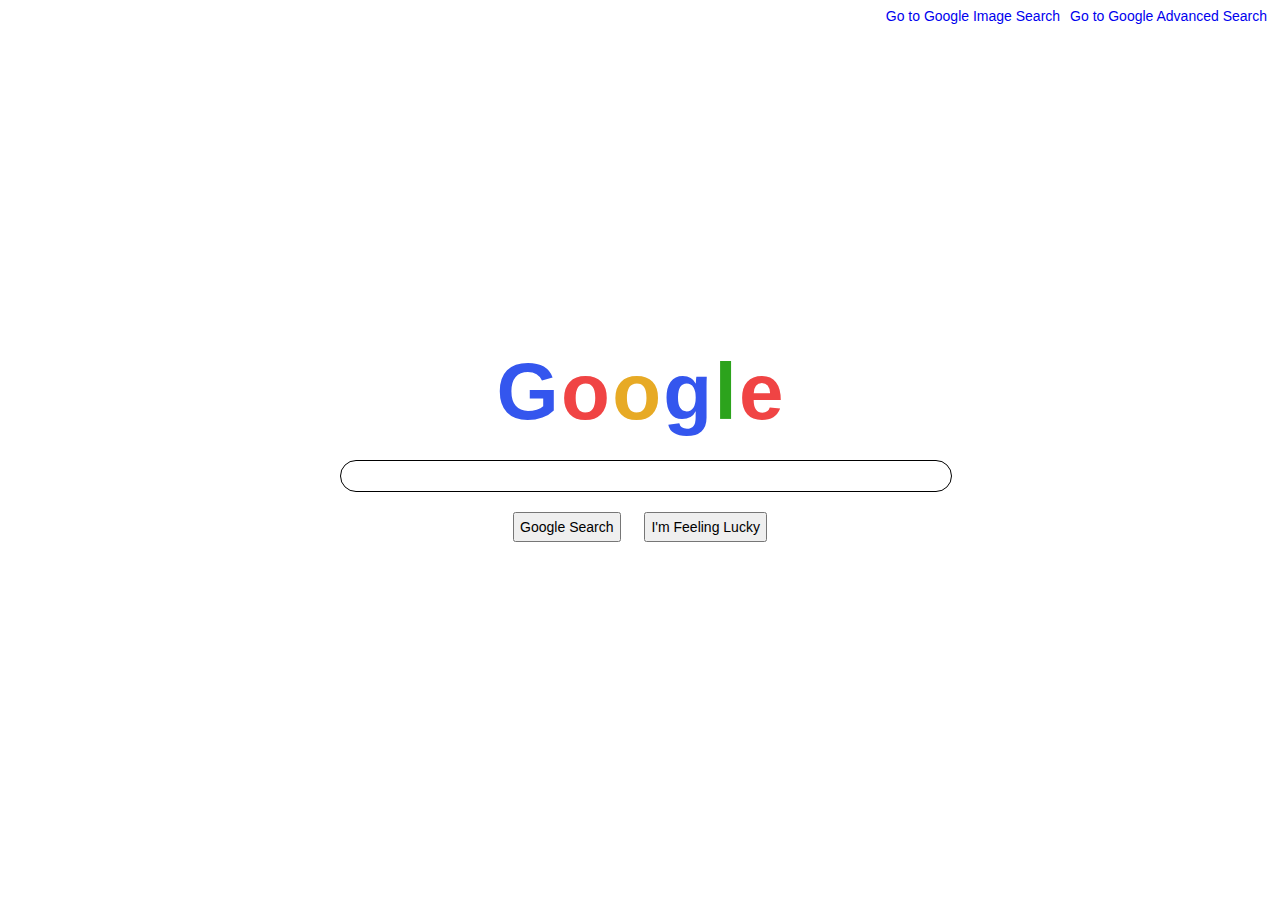
==== index.html @ f757a870 "commiting to creating new habits" ====
<!DOCTYPE html>
<html lang="en">

    <head>
        <title>Search</title>
        <link rel="stylesheet" href="./styles.css">
    </head>

    <body>
        <div class="goto">
            <a href="./image.html">Go to Google Image Search</a>
            <a href="./advanced.html">Go to Google Advanced Search</a>
        </div>


        <div class="flex-container">
            <h1>
                <!---Looks better than basic black text :-) -->
                <span style="color: rgb(52, 86, 238);">G</span>
                <span style="color: rgb(240, 68, 68);">o</span>
                <span style="color: rgb(231, 170, 37);">o</span>
                <span style="color: rgb(52, 86, 238);">g</span>
                <span style="color: rgb(44, 163, 28);">l</span>
                <span style="color: rgb(240, 68, 68);">e</span>
            </h1>

            <form action="https://google.com/search">
                <input type="text" name="q">
                <br>
                <input type="submit" value="Google Search" name="btnK">
                <input type="submit" value="I'm Feeling Lucky" name="btnI">

            </form>
        </div>

    </body>

</html>
---- styles.css ----
body,
input,
button,
a {
    font-size: 14px;
    font-family: helvetica, arial, sans-serif;
}

.flex-container {
    display: flex;
    align-items: center;
    justify-content: center;
    width: 100%;
    height: 100vh;
    flex-direction: column;
}

.flex-container.advanced {
    align-items: flex-start;
    justify-content: center;
}

.flex-container h1 {
    font-weight: bold;
    font-size: 5rem;
    margin: 2px;
    word-spacing: -10px;
    letter-spacing: -10px;
}

span {
    margin: 0px;
    word-spacing: normal;
    letter-spacing: normal;
    display: inline-block;
}

form {
    margin-top: 20px;
    width: 60%;
    /* looks nicer on mobile and/or resized browser*/
    max-width: 600px;
    text-align: center;
}

input[type=text] {
    width: 100%;
    height: 20px;
    margin-bottom: 10px;
    padding: 5px;
    border: 1px solid;
    border-radius: 20px;
}

input[type=submit] {
    padding: 5px;
    margin: 10px;
}

.goto {
    display: flex;
    height: 25px;
    width: 100%;
    margin-left: auto;
    justify-content: flex-end;
    margin-bottom: -25px;
}

.goto.advanced {
    justify-content: space-between;
}

.row {
    display: flex;
    justify-content: space-between;
}

.goto>a {
    margin-right: 5px;
    margin-left: 5px;
    text-decoration: none;
}

.advanced>h1 {
    margin-top: 0px;
}

.advanced>h2,
h4,
form,
p {
    margin: 20px;
}

.advanced span {
    letter-spacing: -5px;
}

.advanced form {
    margin-top: 10px;
}

.advanced label {
    padding-top: 5px;
}

.advanced input[type=text] {
    width: 60%;
    border-radius: 0px;
}

.advanced input[type=submit] {
    margin: 0px;
    padding: 10px;
    background-color: rgb(0, 102, 255);
    color: white;
    border: 1px solid;
}

.subtext {
    display: flex;
    width: 95%;
    margin-top: -15px;
    justify-content: flex-end;
}

.advanced .subtext {
    display: flex;
    width: 100%;
    margin-top: 10px;
    justify-content: flex-end;
}

hr {
    width: 100%;
}

.filler {
    height: 25%;
}
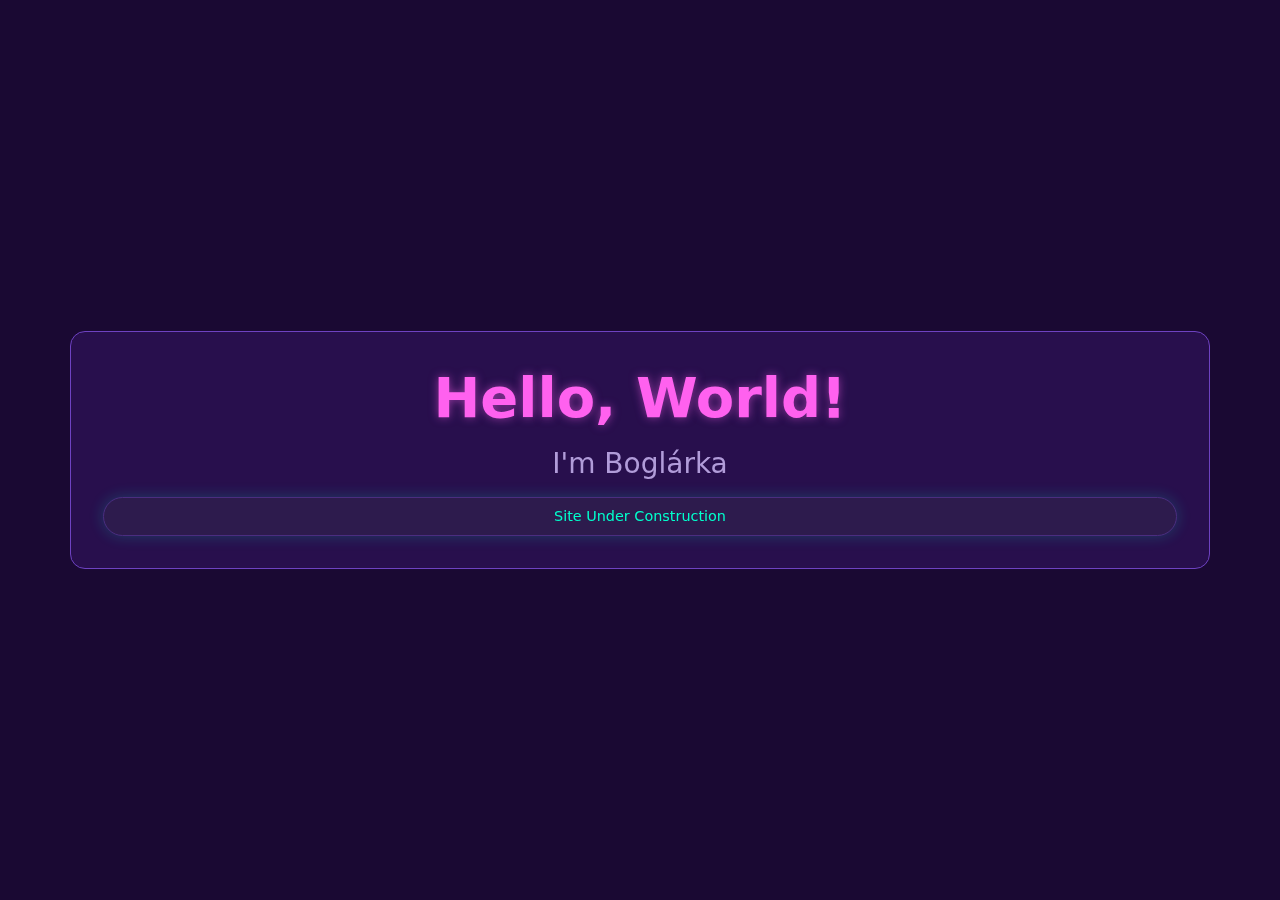
==== commit 61426fc0: "new update" ====
--- a/index.html
+++ b/index.html
@@ -1,38 +1,58 @@
 <!DOCTYPE html>
 <html lang="en">
+<head>
+    <meta charset="UTF-8">
+    <meta name="viewport" content="width=device-width, initial-scale=1.0">
+    <title>Boglárka's Website</title>
+    <!-- Bootstrap 5 CSS -->
+    <link href="https://cdn.jsdelivr.net/npm/bootstrap@5.3.2/dist/css/bootstrap.min.css" rel="stylesheet">
+    <!-- Custom styles -->
+    <style>
+        body {
+            background-color: #1a0933;
+            height: 100vh;
+            display: flex;
+            align-items: center;
+            justify-content: center;
+            color: #fff;
+        }
+        .display-4 {
+            color: #ff61ef;
+            text-shadow: 0 0 10px rgba(255, 97, 239, 0.5);
+            font-weight: bold;
+        }
+        .text-secondary {
+            color: #b19cd9 !important;
+        }
+        .construction-badge {
+            background-color: #2d1b4d;
+            color: #00ffcc;
+            padding: 0.5rem 1rem;
+            border-radius: 20px;
+            font-size: 0.9rem;
+            margin-top: 1rem;
+            border: 1px solid #4b2d80;
+            box-shadow: 0 0 15px rgba(0, 255, 204, 0.2);
+        }
+        .container {
+            background-color: rgba(73, 29, 139, 0.3);
+            padding: 2rem;
+            border-radius: 15px;
+            backdrop-filter: blur(5px);
+            border: 1px solid #6e42c1;
+        }
+    </style>
+</head>
+<body>
+    <div class="container text-center">
+        <h1 class="display-4 mb-3">Hello, World!</h1>
+        <h2 class="h3 text-secondary">I'm Boglárka</h2>
+        <div class="construction-badge">
+            <i class="bi bi-cone-striped"></i> Site Under Construction
+        </div>
+    </div>
 
-    <head>
-        <title>Search</title>
-        <link rel="stylesheet" href="./styles.css">
-    </head>
-
-    <body>
-        <div class="goto">
-            <a href="./image.html">Go to Google Image Search</a>
-            <a href="./advanced.html">Go to Google Advanced Search</a>
-        </div>
-
-
-        <div class="flex-container">
-            <h1>
-                <!---Looks better than basic black text :-) -->
-                <span style="color: rgb(52, 86, 238);">G</span>
-                <span style="color: rgb(240, 68, 68);">o</span>
-                <span style="color: rgb(231, 170, 37);">o</span>
-                <span style="color: rgb(52, 86, 238);">g</span>
-                <span style="color: rgb(44, 163, 28);">l</span>
-                <span style="color: rgb(240, 68, 68);">e</span>
-            </h1>
-
-            <form action="https://google.com/search">
-                <input type="text" name="q">
-                <br>
-                <input type="submit" value="Google Search" name="btnK">
-                <input type="submit" value="I'm Feeling Lucky" name="btnI">
-
-            </form>
-        </div>
-
-    </body>
-
+    <!-- Bootstrap 5 JS Bundle -->
+    <script src="https://cdn.jsdelivr.net/npm/bootstrap@5.3.2/dist/js/bootstrap.bundle.min.js"></script>
+</body>
 </html>
